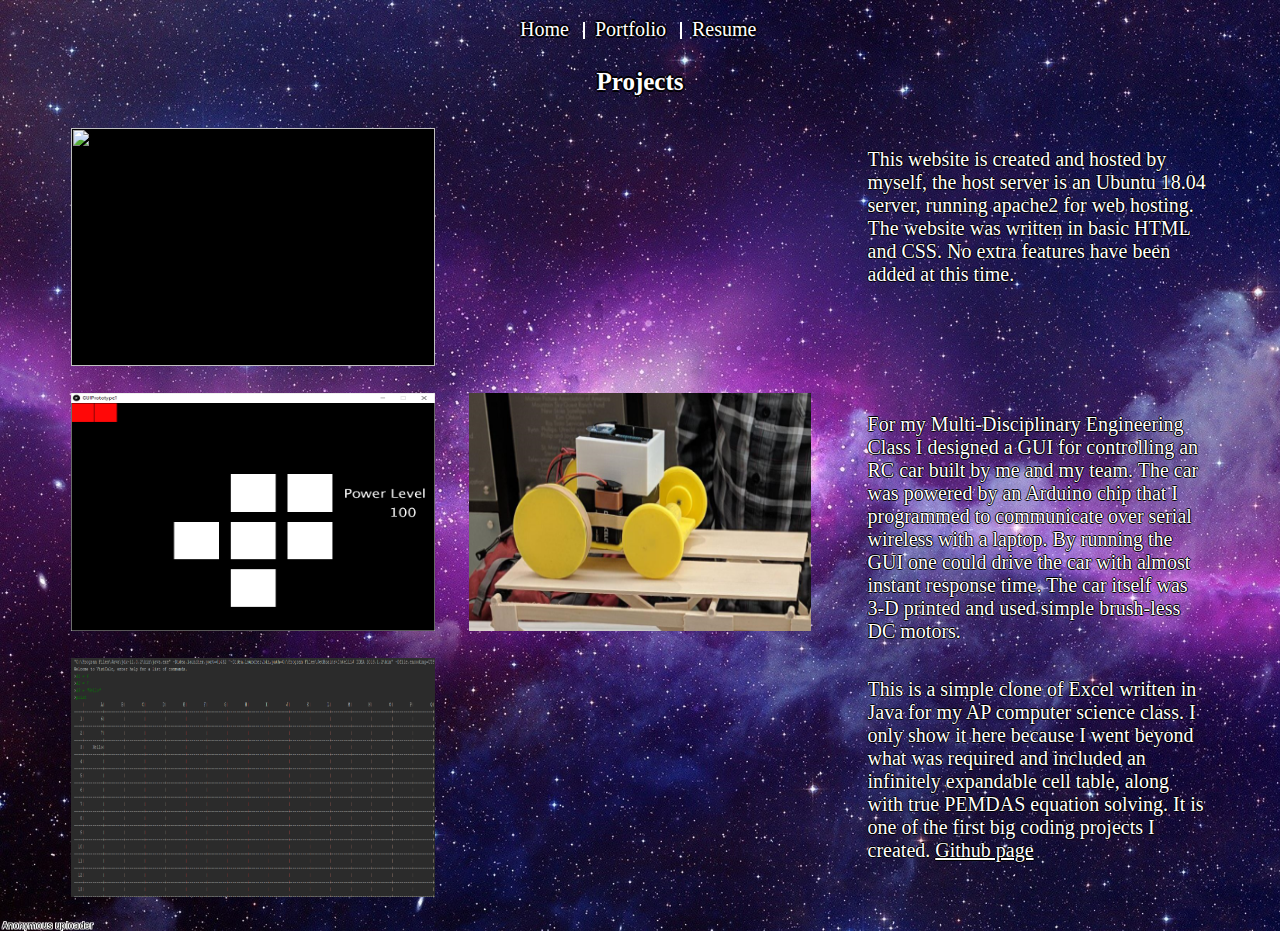
==== public_html/html/portfolio.html @ 1c1466b6 "Add all files" ====
<html>
	<title>Portfolio</title>
	
	<head>
		<link rel="stylesheet" href="../css/global.css" type="text/css"> 
		<link rel="stylesheet" href="../css/portfolio.css" type="text/css">
	</head>
	
	<body>
		<!--Menu Div-->
		<div id="container">
			<div id="header">
				<ul class="menu" id="nav">
					<li class="menu-item">
						<a href="../index.html" class="menu-link">Home</a>
					</li>
					<li class="menu-item">
						<a href="portfolio.html" class="menu-link">Portfolio</a>
					</li>
					<li class="menu-item" id="leftItem">
						<a href="resume.html" class="menu-link">Resume</a>
					</li>
				</ul>
			</div>
		</div>
		<!--Meat of page-->
		<div id="outer">
			<div id="inner">
			<h2 id="heading">Projects</h2>
			<!--First Item-->
				<div class="display">
					<div class="image">
						<img src="../images/website.png" alt="A picture of the website your using" class="display_image">
					</div>
					<div class="display_text">
						<p class="display_para">
							This website is created and hosted by myself, the host server is an Ubuntu 18.04 server, running apache2 for web hosting.
							The website was written in basic HTML and CSS.  No extra features have been added at this time.
						</p>
					</div>
				</div>
			<!--Second Item-->
				<div class="display">
					<div class="image">
						<img src="../images/GUIImage.png" alt="A picture of the GUI for the RC car" class="display_image">
					</div>
					<div class="display_text" id="third_item">
						<p class="display_para">
							For my Multi-Disciplinary Engineering Class I designed a GUI for controlling an RC car built by me and my team.  
							The car was powered by an Arduino chip that I programmed to communicate over serial wireless with a laptop.  By
							running the GUI one could drive the car with almost instant response time.  The car itself was 3-D printed and used 
							simple brush-less DC motors.
						</p>
					</div>
					<div class="center_image">
						<img src="../images/car.png" alt="A picture of the car" class="display_image" id="middle_image">
					</div>
				</div>
			<!--Third Item-->
				<div class="display">
					<div class="image">
						<img src="../images/visiCalc.png" alt="A picture of the the output from the VisiCalc Program" class="display_image">
					</div>
					<div class="display_text">
						<p class="display_para">
							This is a simple clone of Excel written in Java for my AP computer science class.  I only show it here because I went beyond what was required
							and included an infinitely expandable cell table, along with true PEMDAS equation solving.  It is one of the first big coding projects I created.
							<a href="https://github.com/DanielBachler/VisiCalc2.0" class="display_para">Github page</a>
						</p>
					</div>
				</div>
			</div>
		</div>
	</body>
</html>
---- public_html/css/global.css ----
.menu-item {
	border-right: 2px;
	border-right-color: white;
	border-right-style: solid;
	word-spacing: 0px;
	display: inline;
	padding-left: 10px;
	padding-right: 10px;
	text-shadow: -2px 0 black, 0 2px black, 2px 0 black, 0 -2px black;
}

.menu {
	width: 300px;
	height: 50px;
	margin: auto;
	display: block;	
	word-spacing: 20px;
	padding-top: 10px;
}

.menu-link {
	color: white;
	font-size: 20px;
}

#leftItem {
	border-right: 0px;
	font-size: 20px;
}

#header {
	
}

#container {
	width: 1024	px;
	margin:auto;
}

#nav a{
	color: white;
	text-decoration: none;
}

#nav a:hover {
	background-color: white;
	color: black;
	text-shadow: none;
}

body {
	background-image: url(../images/background.jpg);
	background-size: cover;
}
---- public_html/css/portfolio.css ----
/*Divs for dividing up the page*/
.display {
	width:90%;
	height:30%;
	display:inline-block;
}

.image {
	width:32%;
	height:90%;
	background-color:black;
	float:left;
	margin:auto;
}

.display_text {
	width:30%;
	height:90%;
	float:right;
	margin: auto;
	padding:auto;
}

.center_image {
	width:30%;
	height:90%;
	background-color:black;
	margin:0 auto;
}

/*Items that populate divs*/
.display_image {
	width:100%;
	height:100%;
}

.display_para {
	font-size: 20px;
	color: white;
    text-shadow: -1px 0 black, 0 1px black, 1px 0 black, 0 -1px black;
	text-align:left;
}

/*Items on page*/
#heading {
	color: white;
	text-shadow: -2px 0 black, 0 2px black, 2px 0 black, 0 -2px black;
	margin: auto;
	font-size: 25px;
	padding-bottom: 2.5%;
}

#third_item {
	text-align:left;
}

#outer {
	text-align: center;
}

#inner {
	display: inline-block;
}

#middle_image {
	margin-right:0px;
	padding-right:0px;
}
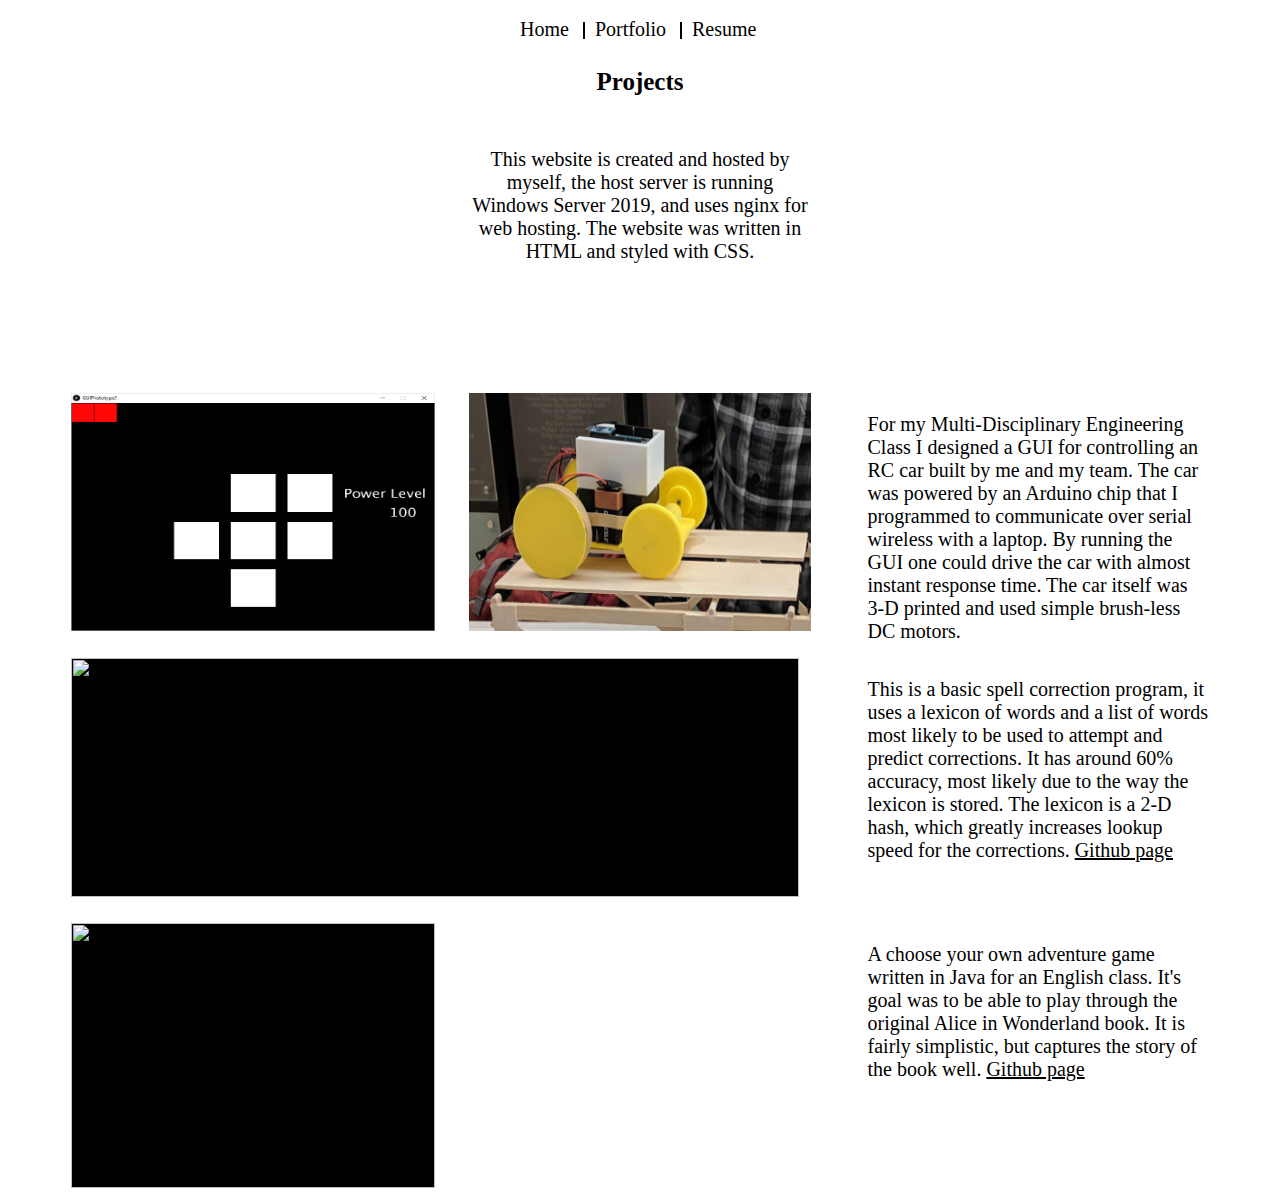
==== commit 9d25f96a: "Fixed file system" ====
--- a/public_html/html/portfolio.html
+++ b/public_html/html/portfolio.html
@@ -29,13 +29,10 @@
 			<h2 id="heading">Projects</h2>
 			<!--First Item-->
 				<div class="display">
-					<div class="image">
-						<img src="../images/website.png" alt="A picture of the website your using" class="display_image">
-					</div>
-					<div class="display_text">
-						<p class="display_para">
-							This website is created and hosted by myself, the host server is an Ubuntu 18.04 server, running apache2 for web hosting.
-							The website was written in basic HTML and CSS.  No extra features have been added at this time.
+					<div class="display_text_only">
+						<p class="display_para" id="web_desc">
+							This website is created and hosted by myself, the host server is running Windows Server 2019, and uses nginx for web hosting.
+							The website was written in HTML and styled with CSS.
 						</p>
 					</div>
 				</div>
@@ -58,14 +55,29 @@
 				</div>
 			<!--Third Item-->
 				<div class="display">
-					<div class="image">
-						<img src="../images/visiCalc.png" alt="A picture of the the output from the VisiCalc Program" class="display_image">
+					<div class="image_single">
+						<img src="../images/spellchecker.png" alt="A picture of the the output from the spellchecker program" class="display_image">
 					</div>
 					<div class="display_text">
 						<p class="display_para">
-							This is a simple clone of Excel written in Java for my AP computer science class.  I only show it here because I went beyond what was required
-							and included an infinitely expandable cell table, along with true PEMDAS equation solving.  It is one of the first big coding projects I created.
-							<a href="https://github.com/DanielBachler/VisiCalc2.0" class="display_para">Github page</a>
+							This is a basic spell correction program, it uses a lexicon of words and a list of words most likely to be used to attempt and predict corrections.
+							It has around 60% accuracy, most likely due to the way the lexicon is stored.  The lexicon is a 2-D hash, which greatly increases lookup speed for the 
+							corrections.
+							<a href="https://github.com/DanielBachler/spell_checker" class="display_para">Github page</a>
+						</p>
+					</div>
+				</div>
+			</div>
+			<!--Fourth-->
+				<div class="display">
+					<div class="image_single_tall">
+						<img src="../images/aawgame.png" alt="A picture of the the output from the Alice in Wonderland choose your own adventure game" class="display_image">
+					</div>
+					<div class="display_text">
+						<p class="display_para">
+							A choose your own adventure game written in Java for an English class.  It's goal was to be able to play through the original Alice in Wonderland book.
+							It is fairly simplistic, but captures the story of the book well.
+							<a href="https://github.com/DanielBachler/AAW-Adventure-Game" class="display_para">Github page</a>
 						</p>
 					</div>
 				</div>
--- a/public_html/css/global.css
+++ b/public_html/css/global.css
@@ -1,12 +1,12 @@
 .menu-item {
 	border-right: 2px;
-	border-right-color: white;
+	border-right-color: black;
 	border-right-style: solid;
 	word-spacing: 0px;
 	display: inline;
 	padding-left: 10px;
 	padding-right: 10px;
-	text-shadow: -2px 0 black, 0 2px black, 2px 0 black, 0 -2px black;
+	/*text-shadow: -2px 0 black, 0 2px black, 2px 0 black, 0 -2px black;*/
 }
 
 .menu {
@@ -19,7 +19,7 @@
 }
 
 .menu-link {
-	color: white;
+	color: black;
 	font-size: 20px;
 }
 
@@ -38,17 +38,18 @@
 }
 
 #nav a{
-	color: white;
+	color: black;
 	text-decoration: none;
 }
 
 #nav a:hover {
-	background-color: white;
-	color: black;
+	background-color: black;
+	color: white;
 	text-shadow: none;
 }
 
 body {
-	background-image: url(../images/background.jpg);
-	background-size: cover;
+	/*background-image: url(../images/background.jpg);
+	background-size: cover;*/
+	min-width:300px;
 }--- a/public_html/css/portfolio.css
+++ b/public_html/css/portfolio.css
@@ -1,3 +1,8 @@
+body {
+	background-image: url(../images/clouds.jpg);
+	background-size: cover;
+}
+
 /*Divs for dividing up the page*/
 .display {
 	width:90%;
@@ -13,10 +18,34 @@
 	margin:auto;
 }
 
+.image_single_tall {
+	width:32%;
+	height:100%;
+	background-color:black;
+	float:left;
+	margin:auto;
+}
+
+.image_single {
+	width:64%;
+	height:90%;
+	background-color:black;
+	float:left;
+	margin:auto;
+}
+
 .display_text {
 	width:30%;
 	height:90%;
 	float:right;
+	margin: auto;
+	padding:auto;
+}
+
+.display_text_only {
+	width:30%;
+	height:90%;
+	float:center;
 	margin: auto;
 	padding:auto;
 }
@@ -36,18 +65,22 @@
 
 .display_para {
 	font-size: 20px;
-	color: white;
-    text-shadow: -1px 0 black, 0 1px black, 1px 0 black, 0 -1px black;
+	color: black;
+    /*text-shadow: -1px 0 black, 0 1px black, 1px 0 black, 0 -1px black;*/
 	text-align:left;
 }
 
 /*Items on page*/
 #heading {
-	color: white;
-	text-shadow: -2px 0 black, 0 2px black, 2px 0 black, 0 -2px black;
+	color: black;
+	/*text-shadow: -2px 0 black, 0 2px black, 2px 0 black, 0 -2px black;*/
 	margin: auto;
 	font-size: 25px;
 	padding-bottom: 2.5%;
+}
+
+#web_desc {
+	text-align:center;
 }
 
 #third_item {
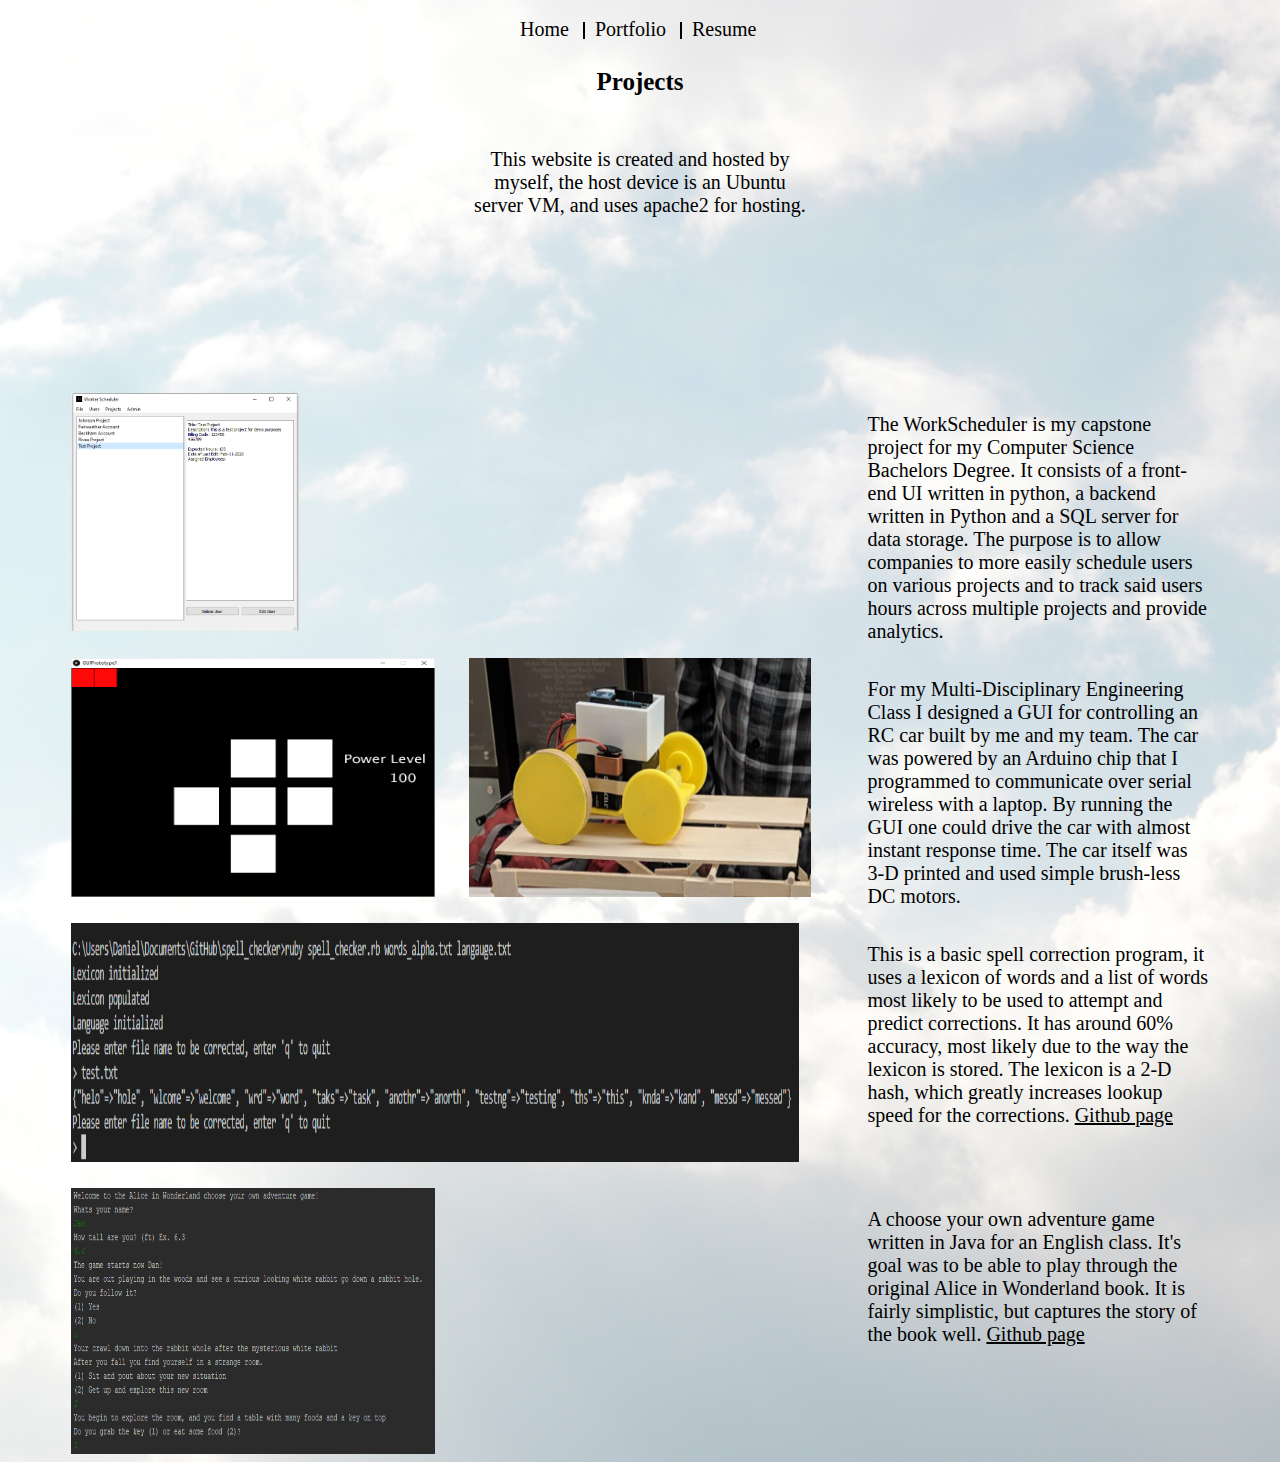
==== commit 03d09d9f: "Updated portfolio page" ====
--- a/public_html/html/portfolio.html
+++ b/public_html/html/portfolio.html
@@ -31,12 +31,24 @@
 				<div class="display">
 					<div class="display_text_only">
 						<p class="display_para" id="web_desc">
-							This website is created and hosted by myself, the host server is running Windows Server 2019, and uses nginx for web hosting.
-							The website was written in HTML and styled with CSS.
+							This website is created and hosted by myself, the host device is an Ubuntu server VM, and uses apache2 for hosting.
 						</p>
 					</div>
 				</div>
 			<!--Second Item-->
+				<div class="display">
+					<div class="WS_image">
+						<img src="../images/newProjectAdded.png" alt="UI of the WorkScheduler" class="display_image">
+					</div>
+					<div class="display_text">
+						<p class="display_para">
+							The WorkScheduler is my capstone project for my Computer Science Bachelors Degree.  It consists of a front-end UI written in python,
+							a backend written in Python and a SQL server for data storage.  The purpose is to allow companies to more easily schedule users on various projects
+							and to track said users hours across multiple projects and provide analytics. 
+						</p>
+					</div>
+				</div>
+			<!--Third Item-->
 				<div class="display">
 					<div class="image">
 						<img src="../images/GUIImage.png" alt="A picture of the GUI for the RC car" class="display_image">
@@ -53,7 +65,7 @@
 						<img src="../images/car.png" alt="A picture of the car" class="display_image" id="middle_image">
 					</div>
 				</div>
-			<!--Third Item-->
+			<!--Fourth Item-->
 				<div class="display">
 					<div class="image_single">
 						<img src="../images/spellchecker.png" alt="A picture of the the output from the spellchecker program" class="display_image">
@@ -68,7 +80,7 @@
 					</div>
 				</div>
 			</div>
-			<!--Fourth-->
+			<!--Fifth Item-->
 				<div class="display">
 					<div class="image_single_tall">
 						<img src="../images/aawgame.png" alt="A picture of the the output from the Alice in Wonderland choose your own adventure game" class="display_image">
--- a/public_html/css/portfolio.css
+++ b/public_html/css/portfolio.css
@@ -98,4 +98,12 @@
 #middle_image {
 	margin-right:0px;
 	padding-right:0px;
+}
+
+.WS_image {
+	width:20%;
+	height:90%;
+	/*background-color:black;*/
+	float:left;
+	margin:auto;
 }